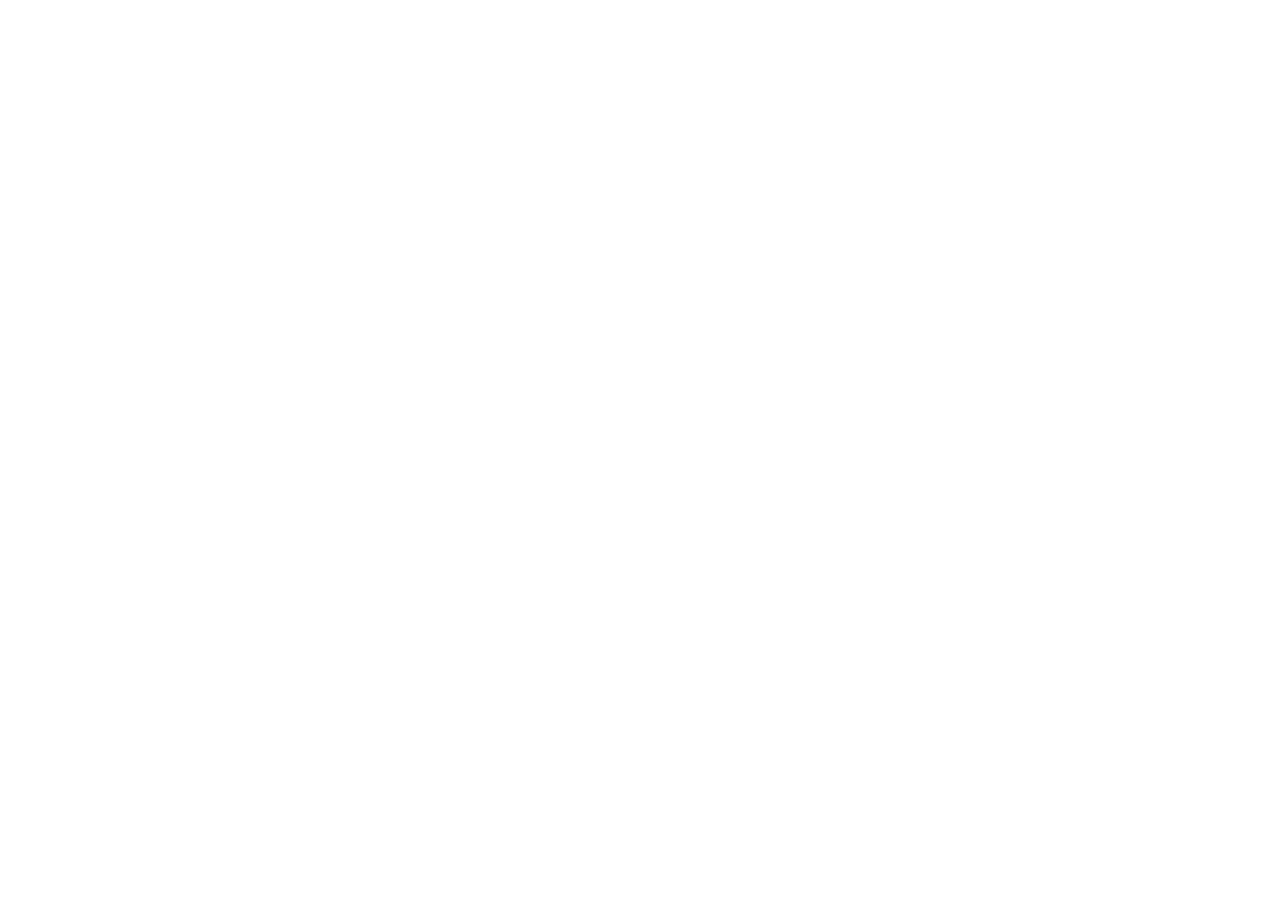
==== html-assignment/index.html @ 5b8151a3 "creates index.html file" ====
<!DOCTYPE html>
<html lang="en">
<head>
    <meta charset="UTF-8">
    <meta http-equiv="X-UA-Compatible" content="IE=edge">
    <meta name="viewport" content="width=device-width, initial-scale=1.0">
    <title>HTML Assignment</title>
</head>
<body>
    
</body>
</html>
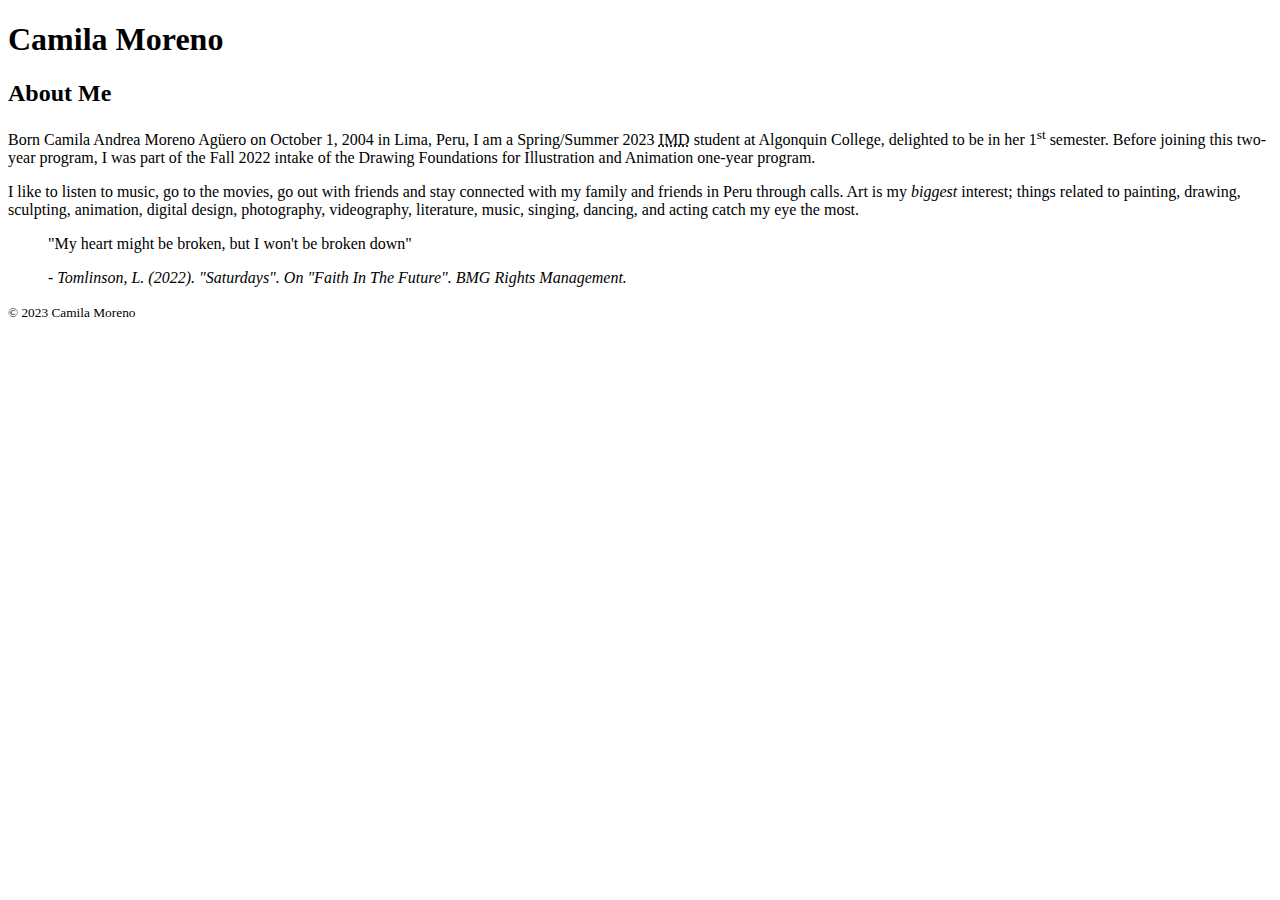
==== commit 1c6985c6: "update" ====
--- a/html-assignment/index.html
+++ b/html-assignment/index.html
@@ -7,6 +7,25 @@
     <title>HTML Assignment</title>
 </head>
 <body>
-    
+    <header>
+        <h1>Camila Moreno</h1>
+    </header>
+
+    <article>
+        <h2>About Me</h2>
+
+        <p>Born Camila Andrea Moreno Agüero on October 1, 2004 in Lima, Peru, I am a Spring/Summer 2023 <abbr title="Interactive Media Design">IMD</abbr> student at Algonquin College, delighted to be in her 1<sup>st</sup> semester. Before joining this two-year program, I was part of the Fall 2022 intake of the Drawing Foundations for Illustration and Animation one-year program.
+
+        <p>I like to listen to music, go to the movies, go out with friends and stay connected with my family and friends in Peru through calls. Art is my <em>biggest</em> interest; things related to painting, drawing, sculpting, animation, digital design, photography, videography, literature, music, singing, dancing, and acting catch my eye the most.</p>
+
+        <blockquote>
+            <p>"My heart might be broken, but I won't be broken down"</p>
+            <cite>- Tomlinson, L. (2022). "Saturdays". On "Faith In The Future". BMG Rights Management.</cite>
+        </blockquote>
+    </article>
+
+    <footer>
+        <p><small>&copy; 2023 Camila Moreno</small></p>
+    </footer>
 </body>
 </html>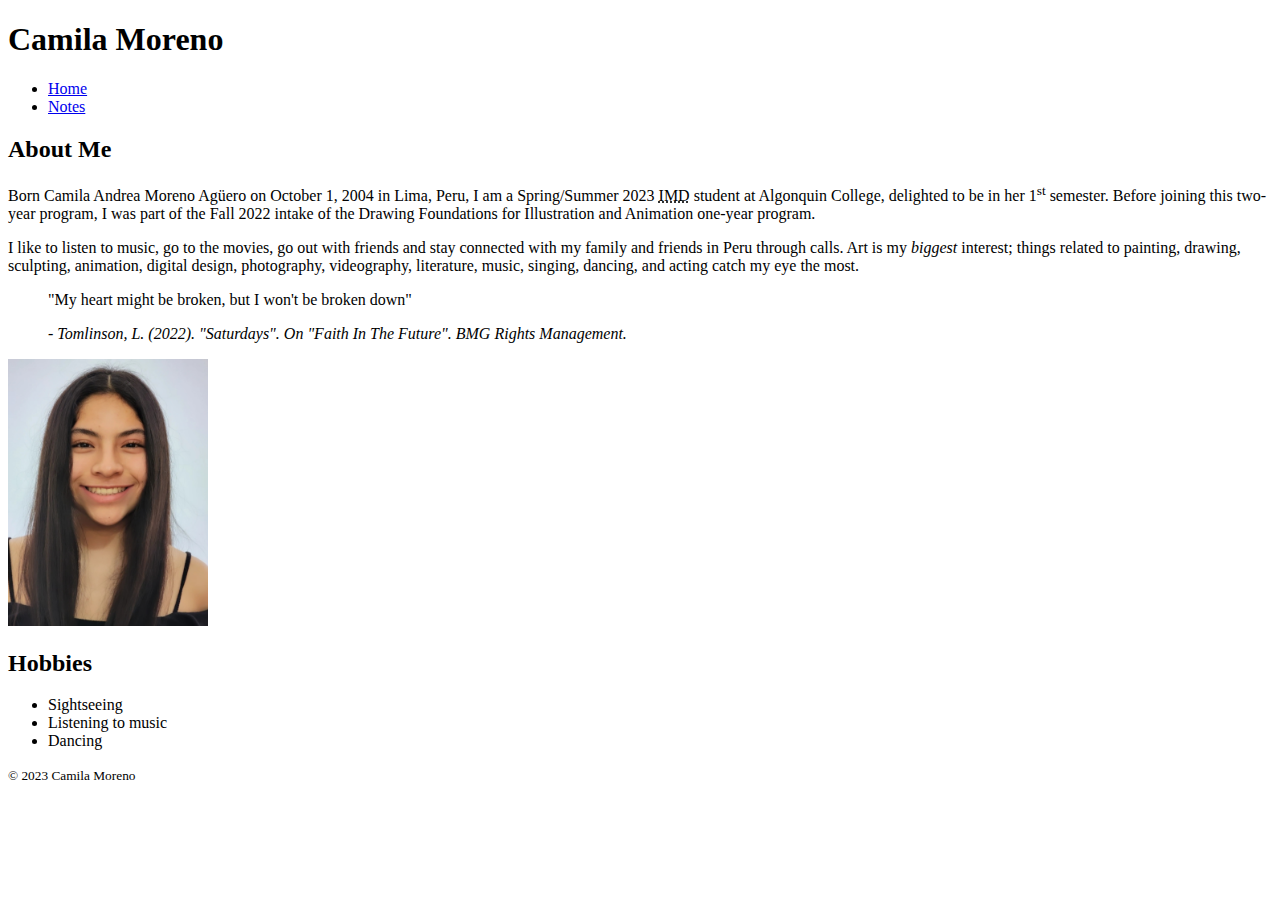
==== commit dada3f2d: "add navigation" ====
--- a/html-assignment/index.html
+++ b/html-assignment/index.html
@@ -9,12 +9,19 @@
 <body>
     <header>
         <h1>Camila Moreno</h1>
+
+        <nav>
+            <ul>
+                <li><a href="index.html">Home</a></li>
+                <li><a href="notes.html">Notes</a></li>
+            </ul>
+        </nav>
     </header>
 
     <article>
         <h2>About Me</h2>
 
-        <p>Born Camila Andrea Moreno Agüero on October 1, 2004 in Lima, Peru, I am a Spring/Summer 2023 <abbr title="Interactive Media Design">IMD</abbr> student at Algonquin College, delighted to be in her 1<sup>st</sup> semester. Before joining this two-year program, I was part of the Fall 2022 intake of the Drawing Foundations for Illustration and Animation one-year program.
+        <p>Born Camila Andrea Moreno Agüero on October 1, 2004 in Lima, Peru, I am a Spring/Summer 2023 <abbr title="Interactive Media Design">IMD</abbr> student at Algonquin College, delighted to be in her 1<sup>st</sup> semester. Before joining this two-year program, I was part of the Fall 2022 intake of the Drawing Foundations for Illustration and Animation one-year program.</p>
 
         <p>I like to listen to music, go to the movies, go out with friends and stay connected with my family and friends in Peru through calls. Art is my <em>biggest</em> interest; things related to painting, drawing, sculpting, animation, digital design, photography, videography, literature, music, singing, dancing, and acting catch my eye the most.</p>
 
@@ -22,7 +29,19 @@
             <p>"My heart might be broken, but I won't be broken down"</p>
             <cite>- Tomlinson, L. (2022). "Saturdays". On "Faith In The Future". BMG Rights Management.</cite>
         </blockquote>
+        
+        <img src="images/me.jpg" alt="image of Camila Moreno" width="200">
     </article>
+
+    <section>
+        <h2>Hobbies</h2>
+
+        <ul>
+            <li>Sightseeing</li>
+            <li>Listening to music</li>
+            <li>Dancing</li>
+        </ul>
+    </section>
 
     <footer>
         <p><small>&copy; 2023 Camila Moreno</small></p>
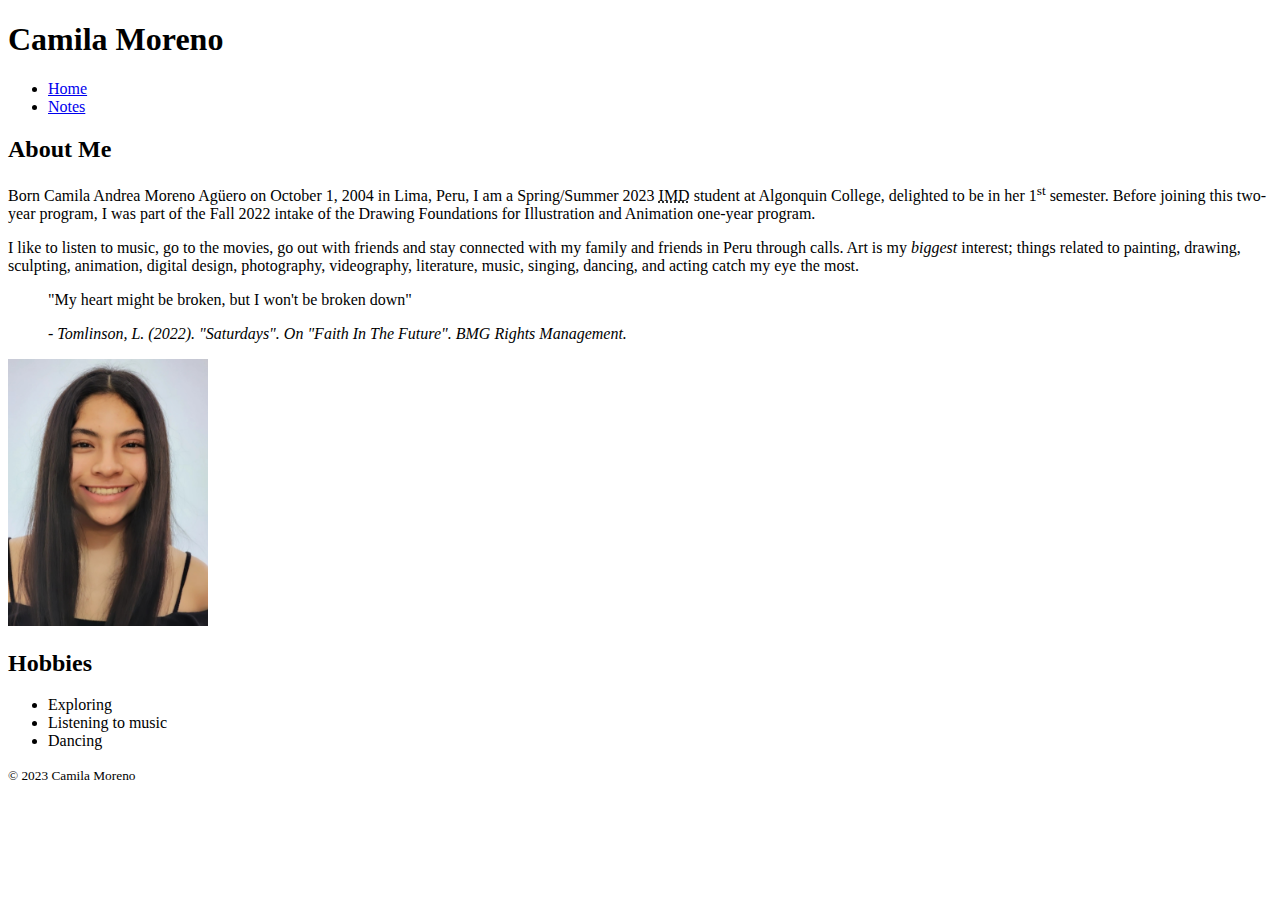
==== commit 2100226d: "rewrite one li from unordered list" ====
--- a/html-assignment/index.html
+++ b/html-assignment/index.html
@@ -37,7 +37,7 @@
         <h2>Hobbies</h2>
 
         <ul>
-            <li>Sightseeing</li>
+            <li>Exploring</li>
             <li>Listening to music</li>
             <li>Dancing</li>
         </ul>
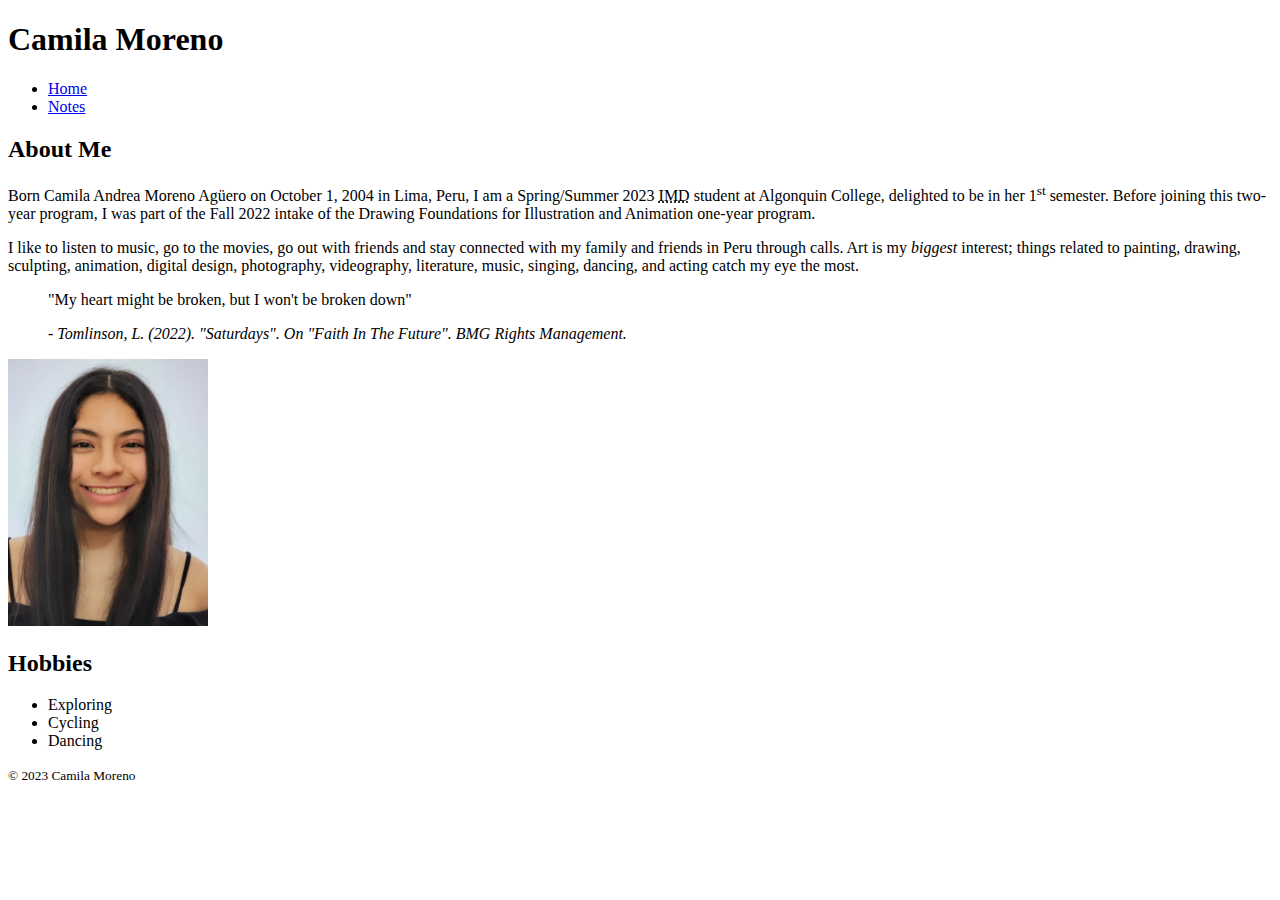
==== commit fe57bcde: "add classes" ====
--- a/html-assignment/index.html
+++ b/html-assignment/index.html
@@ -1,17 +1,18 @@
 <!DOCTYPE html>
-<html lang="en">
+<html  lang="en">
 <head>
     <meta charset="UTF-8">
     <meta http-equiv="X-UA-Compatible" content="IE=edge">
     <meta name="viewport" content="width=device-width, initial-scale=1.0">
     <title>HTML Assignment</title>
+    <link href="css/main.css" rel="stylesheet">
 </head>
 <body>
     <header>
-        <h1>Camila Moreno</h1>
+        <h1 class="site-title">Camila Moreno</h1>
 
         <nav>
-            <ul>
+            <ul class="nav">
                 <li><a href="index.html">Home</a></li>
                 <li><a href="notes.html">Notes</a></li>
             </ul>
@@ -30,15 +31,15 @@
             <cite>- Tomlinson, L. (2022). "Saturdays". On "Faith In The Future". BMG Rights Management.</cite>
         </blockquote>
         
-        <img src="images/me.jpg" alt="image of Camila Moreno" width="200">
+        <img id="my-image" src="images/me.jpg" alt="image of Camila Moreno" width="200">
     </article>
 
     <section>
         <h2>Hobbies</h2>
 
-        <ul>
+        <ul class="hobbies">
             <li>Exploring</li>
-            <li>Listening to music</li>
+            <li>Cycling</li>
             <li>Dancing</li>
         </ul>
     </section>
